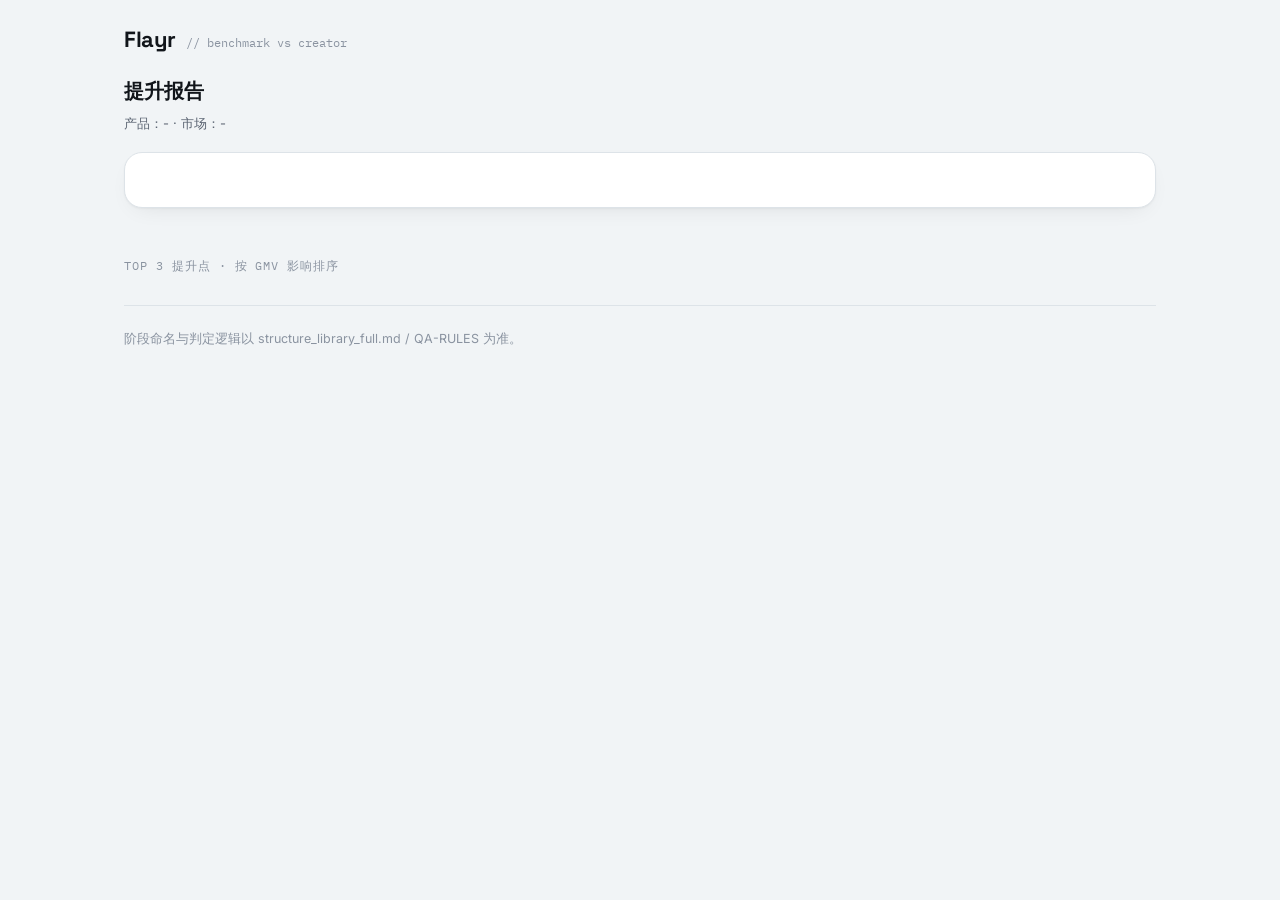
==== assets/bd_report.html @ 7336ace4 "feat: add BD internal report frontend" ====
<!DOCTYPE html>
<html lang="zh-CN">
<head>
<meta charset="UTF-8">
<meta name="viewport" content="width=device-width, initial-scale=1.0">
<title>Flayr · 提升报告</title>
<link rel="preconnect" href="https://fonts.googleapis.com">
<link rel="preconnect" href="https://fonts.gstatic.com" crossorigin>
<link href="https://fonts.googleapis.com/css2?family=Space+Grotesk:wght@500;600;700&family=Inter:wght@400;500;600&family=IBM+Plex+Mono:wght@400;500&display=swap" rel="stylesheet">
<style>
  :root{
    --ink:#11151A;
    --ink-soft:#5B6472;
    --ink-faint:#8A93A0;
    --paper:#F1F4F6;
    --surface:#FFFFFF;
    --line:#DDE3E8;
    --teal:#0EA9A0;
    --teal-soft:#E1F5F3;
    --teal-ink:#075D57;
    --coral:#E8623F;
    --coral-soft:#FCEAE4;
    --coral-ink:#8A3A24;
    --amber:#DB9A2E;
    --amber-soft:#FBF1DD;
    --amber-ink:#7A5510;
    --red:#D64545;
    --red-soft:#FBE7E7;
    --red-ink:#822424;
    --gray-chip:#9AA3AC;
    --gray-chip-soft:#EDEFF1;
    --gray-chip-ink:#565E68;
    --radius:10px;
    --radius-lg:18px;
    --font-display:'Space Grotesk','PingFang SC','Microsoft YaHei',sans-serif;
    --font-body:'Inter','PingFang SC','Microsoft YaHei',sans-serif;
    --font-mono:'IBM Plex Mono','SF Mono',monospace;
    --shadow-card:0 1px 2px rgba(17,21,26,0.04), 0 8px 24px -12px rgba(17,21,26,0.12);
  }

  *{box-sizing:border-box;}
  html,body{margin:0;padding:0;}
  body{
    background:var(--paper);color:var(--ink);font-family:var(--font-body);font-size:15px;line-height:1.6;
    -webkit-font-smoothing:antialiased;
  }
  h1,h2,h3{font-family:var(--font-display);font-weight:600;margin:0;color:var(--ink);}
  p{margin:0;}
  .app{max-width:1080px;margin:0 auto;padding:0 24px 80px;}
  .topbar{display:flex;align-items:center;justify-content:space-between;padding:22px 0 18px;gap:14px;}
  .wordmark{display:flex;align-items:baseline;gap:10px;}
  .wordmark .mark{font-family:var(--font-display);font-weight:700;font-size:22px;letter-spacing:-0.02em;}
  .wordmark .tag{font-size:12px;color:var(--ink-faint);font-family:var(--font-mono);}
  .report-top{display:flex;align-items:flex-start;justify-content:space-between;gap:16px;margin-bottom:18px;flex-wrap:wrap;}
  .report-title-row{display:flex;align-items:center;gap:10px;flex-wrap:wrap;}
  .badge{font-size:11.5px;font-family:var(--font-mono);padding:4px 10px;border-radius:999px;}
  .badge-level-strategy{background:var(--ink);color:#fff;}
  .badge-level-basic{background:var(--gray-chip-soft);color:var(--gray-chip-ink);}
  .report-meta{font-size:13px;color:var(--ink-soft);margin-top:6px;}
  .degraded-inline{font-size:12.5px;color:var(--amber-ink);margin-top:8px;display:flex;align-items:center;gap:6px;}
  .card{background:var(--surface);border:1px solid var(--line);border-radius:var(--radius-lg);box-shadow:var(--shadow-card);}
  .summary-card{padding:20px 22px;margin-bottom:16px;}
  .summary-card p{color:var(--ink-soft);font-size:14px;}
  .summary-card .verdict{color:var(--ink);font-size:15px;font-weight:500;margin-bottom:8px;}
  .gate-row{display:flex;gap:10px;flex-wrap:wrap;margin-top:14px;}
  .gate-chip{display:flex;align-items:center;gap:8px;padding:8px 12px;border-radius:10px;background:var(--red-soft);font-size:12.5px;color:var(--red-ink);}
  .gate-chip .p-tag{font-family:var(--font-mono);font-weight:600;background:var(--red);color:#fff;padding:1px 6px;border-radius:5px;font-size:11px;}
  .gate-chip.p2{background:var(--amber-soft);color:var(--amber-ink);}
  .gate-chip.p2 .p-tag{background:var(--amber);}
  .stage-tabs{display:flex;gap:6px;margin:20px 0 4px;overflow-x:auto;padding-bottom:2px;}
  .stage-tab{font-family:var(--font-mono);font-size:13px;padding:8px 14px;border-radius:9px;border:1px solid var(--line);background:var(--surface);color:var(--ink-soft);white-space:nowrap;flex-shrink:0;}
  .stage-tab .sev-dot{display:inline-block;width:6px;height:6px;border-radius:50%;margin-right:6px;}
  .stage-tab.active{background:var(--ink);color:#fff;border-color:var(--ink);}
  .stage-tab.active .sev-dot{filter:brightness(1.4);}
  .stage-panel{display:none;margin-top:14px;}
  .stage-panel.active{display:block;}
  .stage-panel-head{display:flex;align-items:center;justify-content:space-between;margin-bottom:12px;flex-wrap:wrap;gap:10px;}
  .stage-panel-head h3{font-size:16px;}
  .sev-chip{font-size:12px;padding:4px 11px;border-radius:999px;font-weight:500;}
  .sev-small{background:var(--gray-chip-soft);color:var(--gray-chip-ink);}
  .sev-medium{background:var(--amber-soft);color:var(--amber-ink);}
  .sev-large{background:var(--red-soft);color:var(--red-ink);}
  .compare-grid{display:grid;grid-template-columns:1fr 180px 1fr;gap:14px;align-items:stretch;}
  .compare-col{border-radius:14px;padding:16px;background:var(--surface);border:1px solid var(--line);}
  .compare-col.creator{border-top:3px solid var(--coral);}
  .compare-col.benchmark{border-top:3px solid var(--teal);}
  .compare-col .who{font-size:11.5px;font-family:var(--font-mono);text-transform:uppercase;letter-spacing:.06em;margin-bottom:10px;}
  .compare-col.creator .who{color:var(--coral-ink);}
  .compare-col.benchmark .who{color:var(--teal-ink);}
  .frame-thumb{width:100%;height:92px;border-radius:9px;margin-bottom:10px;position:relative;overflow:hidden;display:flex;align-items:flex-end;}
  .compare-col.creator .frame-thumb{background:linear-gradient(135deg,var(--coral-soft),#fff);}
  .compare-col.benchmark .frame-thumb{background:linear-gradient(135deg,var(--teal-soft),#fff);}
  .frame-thumb .ts{font-family:var(--font-mono);font-size:11px;background:rgba(17,21,26,0.72);color:#fff;padding:2px 7px;border-radius:6px;margin:8px;}
  .compare-col .evidence-text{font-size:13px;color:var(--ink-soft);}
  .gap-col{display:flex;flex-direction:column;align-items:center;justify-content:center;text-align:center;gap:8px;padding:14px 10px;border-radius:14px;background:var(--paper);border:1px dashed var(--line);}
  .gap-col .gap-text{font-size:12.5px;color:var(--ink-soft);}
  .talking-point{margin-top:14px;padding:14px 16px;border-radius:12px;background:var(--gray-chip-soft);border:1px dashed var(--gray-chip);}
  .talking-point .tp-label{display:flex;align-items:center;gap:6px;font-size:11.5px;font-family:var(--font-mono);color:var(--gray-chip-ink);text-transform:uppercase;letter-spacing:.04em;margin-bottom:6px;}
  .talking-point .tp-label .internal-tag{background:var(--ink);color:#fff;padding:1px 6px;border-radius:5px;font-size:10px;letter-spacing:0;}
  .talking-point p{font-size:13px;color:var(--ink-soft);}
  .improve-list{margin-top:26px;}
  .section-title{font-size:12px;font-family:var(--font-mono);text-transform:uppercase;letter-spacing:0.08em;color:var(--ink-faint);margin-bottom:10px;}
  .improve-card{padding:18px 20px;margin-bottom:14px;}
  .improve-head{display:flex;align-items:center;justify-content:space-between;flex-wrap:wrap;gap:10px;margin-bottom:12px;}
  .improve-head .left{display:flex;align-items:center;gap:10px;flex-wrap:wrap;}
  .rank-badge{width:26px;height:26px;border-radius:50%;background:var(--ink);color:#fff;font-family:var(--font-mono);font-size:13px;display:flex;align-items:center;justify-content:center;flex-shrink:0;}
  .tag-row{display:flex;gap:8px;flex-wrap:wrap;}
  .mini-tag{font-size:11.5px;padding:3px 9px;border-radius:999px;background:var(--gray-chip-soft);color:var(--gray-chip-ink);}
  .mini-tag.gmv-high{background:var(--red-soft);color:var(--red-ink);}
  .mini-tag.gmv-mid{background:var(--amber-soft);color:var(--amber-ink);}
  .plan-grid{display:grid;grid-template-columns:1fr 1fr;gap:14px;}
  .plan-box{border:1px solid var(--line);border-radius:12px;padding:14px 16px;}
  .plan-box .plan-label{font-size:11.5px;font-family:var(--font-mono);color:var(--ink-faint);margin-bottom:6px;}
  .plan-box p{font-size:13px;color:var(--ink-soft);}
  .report-footer{margin-top:30px;padding-top:20px;border-top:1px solid var(--line);}
  .footer-note{font-size:12.5px;color:var(--ink-faint);}
  @media (max-width:820px){.compare-grid{grid-template-columns:1fr;}}
  @media (max-width:720px){.app{padding-left:16px;padding-right:16px;}.plan-grid{grid-template-columns:1fr;}}
</style>
</head>
<body>
<div class="app">
  <div class="topbar">
    <div class="wordmark"><span class="mark">Flayr</span><span class="tag">// benchmark vs creator</span></div>
  </div>

  <div class="report-top">
    <div>
      <div class="report-title-row">
        <h2 style="font-size:20px;" id="report-title">提升报告</h2>
        <span class="badge" id="report-level-badge"></span>
      </div>
      <div class="report-meta" id="report-meta">产品：- · 市场：-</div>
      <div class="degraded-inline" id="report-degraded-inline" style="display:none;">
        <svg width="13" height="13" viewBox="0 0 24 24" fill="none" stroke="currentColor" stroke-width="2"><path d="M12 9v4M12 17h.01M10.29 3.86L1.82 18a2 2 0 0 0 1.71 3h16.94a2 2 0 0 0 1.71-3L13.71 3.86a2 2 0 0 0-3.42 0z"/></svg>
        <span id="degraded-text">分析存在降级信息</span>
      </div>
    </div>
  </div>

  <div id="report-done-content">
    <div class="card summary-card">
      <div class="verdict" id="summary-verdict"></div>
      <p id="summary-detail"></p>
      <div class="gate-row" id="summary-gates"></div>
    </div>

    <div class="stage-tabs" id="stage-tabs"></div>
    <div id="stage-panels"></div>

    <div class="improve-list">
      <div class="section-title" style="margin-top:8px;">TOP 3 提升点 · 按 GMV 影响排序</div>
      <div id="improvement-cards"></div>
    </div>

    <div class="report-footer">
      <span class="footer-note">阶段命名与判定逻辑以 structure_library_full.md / QA-RULES 为准。</span>
    </div>
  </div>
</div>

<script>
(function(){
  var report = {{bd_report_data}};
  function $(id){ return document.getElementById(id); }
  function text(value){ return value == null ? '' : String(value); }
  function el(tag, className, value){
    var node = document.createElement(tag);
    if (className) node.className = className;
    if (value != null) node.textContent = text(value);
    return node;
  }
  function append(parent, tag, className, value){
    var node = el(tag, className, value);
    parent.appendChild(node);
    return node;
  }
  function severityClass(stage){ return stage.severityClass || 'sev-small'; }
  function severityLabel(stage){ return stage.severityLabel || '未分析'; }
  function renderStageTabs(){
    var tabs = $('stage-tabs');
    var panels = $('stage-panels');
    (report.stages || []).forEach(function(stage, index){
      var tab = el('button', 'stage-tab' + (index === 0 ? ' active' : ''));
      tab.type = 'button';
      append(tab, 'span', 'sev-dot', '');
      tab.querySelector('.sev-dot').style.background = stage.dotColor || 'var(--gray-chip)';
      tab.appendChild(document.createTextNode(stage.code + ' ' + stage.name));
      var panelId = 'panel-' + stage.code;
      tab.addEventListener('click', function(){
        document.querySelectorAll('.stage-tab').forEach(function(item){ item.classList.remove('active'); });
        document.querySelectorAll('.stage-panel').forEach(function(item){ item.classList.remove('active'); });
        tab.classList.add('active');
        $(panelId).classList.add('active');
      });
      tabs.appendChild(tab);

      var panel = el('div', 'stage-panel' + (index === 0 ? ' active' : ''));
      panel.id = panelId;
      var head = append(panel, 'div', 'stage-panel-head');
      append(head, 'h3', '', stage.code + ' · ' + stage.name);
      append(head, 'span', 'sev-chip ' + severityClass(stage), '差距等级：' + severityLabel(stage));
      var grid = append(panel, 'div', 'compare-grid');
      renderSide(grid, 'creator', '达人表现', stage.creator);
      var gap = append(grid, 'div', 'gap-col');
      append(gap, 'span', 'sev-chip ' + severityClass(stage), severityLabel(stage) + '差距');
      append(gap, 'div', 'gap-text', stage.gap);
      renderSide(grid, 'benchmark', '标杆表现', stage.benchmark);
      var talking = append(panel, 'div', 'talking-point');
      var label = append(talking, 'div', 'tp-label');
      append(label, 'span', 'internal-tag', '内部');
      label.appendChild(document.createTextNode('跟达人怎么说'));
      append(talking, 'p', '', stage.talkingPoint);
      panels.appendChild(panel);
    });
  }
  function renderSide(grid, role, title, side){
    var column = append(grid, 'div', 'compare-col ' + role);
    append(column, 'div', 'who', title);
    var thumb = append(column, 'div', 'frame-thumb');
    append(thumb, 'span', 'ts', side.ts || '待确认');
    append(column, 'div', 'evidence-text', side.text || '暂无明确证据。');
  }
  function renderGates(){
    var gates = $('summary-gates');
    (report.gates || []).forEach(function(gate){
      var chip = el('div', 'gate-chip' + (gate.level === 'P0' ? '' : ' p2'));
      append(chip, 'span', 'p-tag', gate.level);
      chip.appendChild(document.createTextNode(gate.text));
      gates.appendChild(chip);
    });
  }
  function renderImprovements(){
    var container = $('improvement-cards');
    (report.improvements || []).forEach(function(item){
      var card = append(container, 'div', 'card improve-card');
      var head = append(card, 'div', 'improve-head');
      var left = append(head, 'div', 'left');
      append(left, 'span', 'rank-badge', item.rank);
      append(left, 'span', '', item.title);
      var tags = append(head, 'div', 'tag-row');
      append(tags, 'span', 'mini-tag ' + (item.gmvClass || ''), 'GMV 影响：' + item.gmvImpact);
      append(tags, 'span', 'mini-tag', '差距类型：' + item.gapType);
      var planGrid = append(card, 'div', 'plan-grid');
      renderPlan(planGrid, '方案 A · AI 生成图 / 拍摄指令', item.planA);
      renderPlan(planGrid, '方案 B · 标杆对应镜头', item.planB);
    });
    if (!(report.improvements || []).length){
      var empty = append(container, 'div', 'card improve-card');
      append(empty, 'p', '', '本次没有可展示的提升点，请结合阶段证据和沟通素材继续核对。');
    }
  }
  function renderPlan(parent, label, value){
    var box = append(parent, 'div', 'plan-box');
    append(box, 'div', 'plan-label', label);
    append(box, 'p', '', value || '暂无明确方案。');
  }

  $('report-title').textContent = report.title || '提升报告';
  $('report-meta').textContent = '产品：' + (report.product || '未填写') + ' · 市场：' + (report.market || '未指定市场') + (report.generatedAt ? ' · ' + report.generatedAt : '');
  var badge = $('report-level-badge');
  badge.textContent = report.strategyLevel ? '策略增强分析' : '视频证据分析';
  badge.className = 'badge ' + (report.strategyLevel ? 'badge-level-strategy' : 'badge-level-basic');
  if (report.degraded){
    $('report-degraded-inline').style.display = 'flex';
    $('degraded-text').textContent = report.degradedReason || '分析存在降级信息';
  }
  $('summary-verdict').textContent = report.summary.verdict || '本次报告暂无一句话结论。';
  $('summary-detail').textContent = report.summary.detail || '请结合下方阶段证据、差距和沟通素材查看。';
  renderGates();
  renderStageTabs();
  renderImprovements();
})();
</script>
</body>
</html>
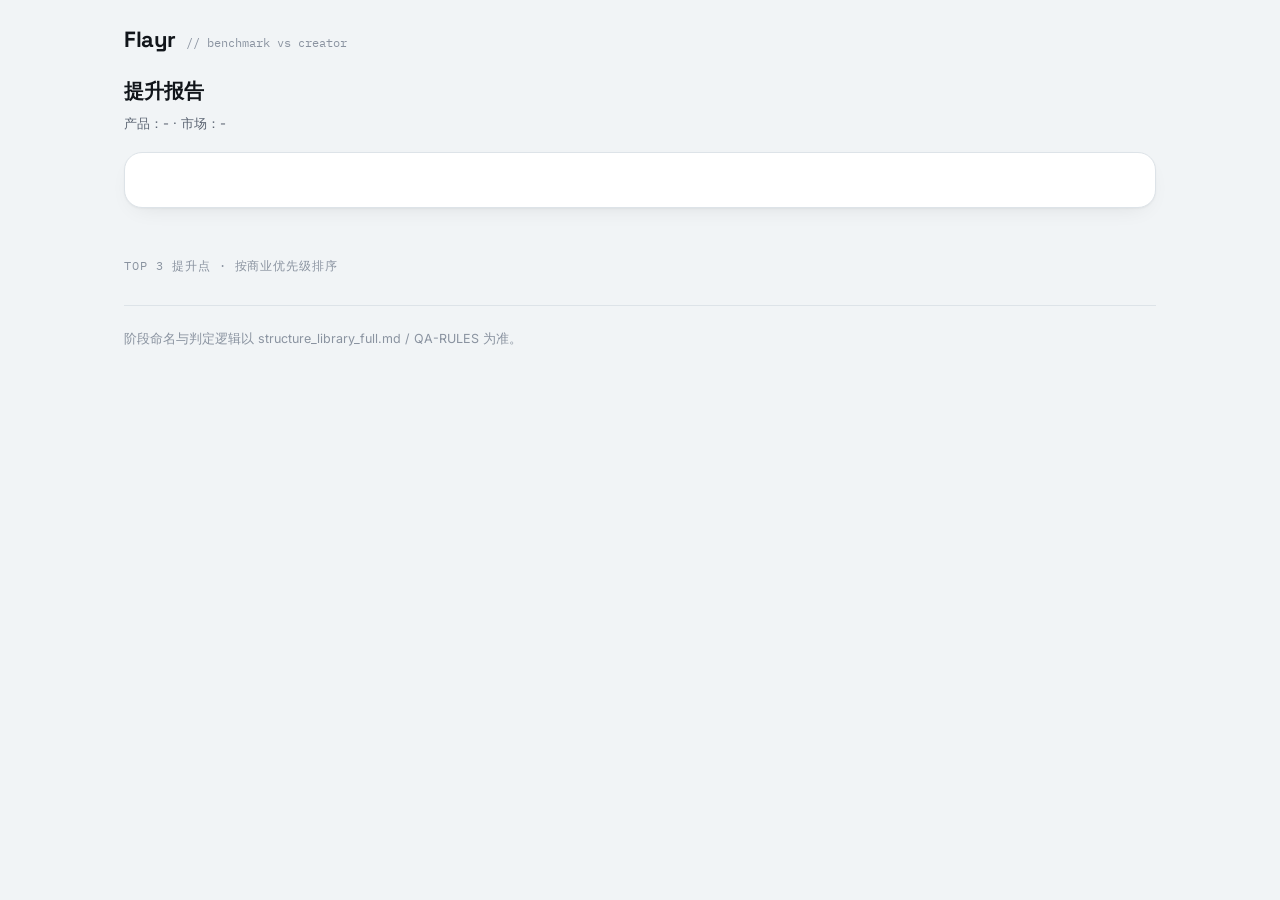
==== commit 43e91cde: "fix: complete remaining review findings" ====
--- a/assets/bd_report.html
+++ b/assets/bd_report.html
@@ -63,10 +63,13 @@
   .summary-card p{color:var(--ink-soft);font-size:14px;}
   .summary-card .verdict{color:var(--ink);font-size:15px;font-weight:500;margin-bottom:8px;}
   .gate-row{display:flex;gap:10px;flex-wrap:wrap;margin-top:14px;}
-  .gate-chip{display:flex;align-items:center;gap:8px;padding:8px 12px;border-radius:10px;background:var(--red-soft);font-size:12.5px;color:var(--red-ink);}
-  .gate-chip .p-tag{font-family:var(--font-mono);font-weight:600;background:var(--red);color:#fff;padding:1px 6px;border-radius:5px;font-size:11px;}
-  .gate-chip.p2{background:var(--amber-soft);color:var(--amber-ink);}
-  .gate-chip.p2 .p-tag{background:var(--amber);}
+  .gate-chip{display:flex;align-items:center;gap:8px;padding:8px 12px;border-radius:10px;background:var(--gray-chip-soft);font-size:12.5px;color:var(--gray-chip-ink);}
+  .gate-chip .priority-tag{font-family:var(--font-mono);font-weight:600;background:var(--gray-chip);color:#fff;padding:1px 6px;border-radius:5px;font-size:11px;white-space:nowrap;}
+  .gate-chip.priority-high{background:var(--red-soft);color:var(--red-ink);}
+  .gate-chip.priority-high .priority-tag{background:var(--red);}
+  .gate-chip.priority-mid{background:var(--amber-soft);color:var(--amber-ink);}
+  .gate-chip.priority-mid .priority-tag{background:var(--amber);}
+  .gate-chip .evidence-tag{font-size:11px;color:inherit;white-space:nowrap;}
   .stage-tabs{display:flex;gap:6px;margin:20px 0 4px;overflow-x:auto;padding-bottom:2px;}
   .stage-tab{font-family:var(--font-mono);font-size:13px;padding:8px 14px;border-radius:9px;border:1px solid var(--line);background:var(--surface);color:var(--ink-soft);white-space:nowrap;flex-shrink:0;}
   .stage-tab .sev-dot{display:inline-block;width:6px;height:6px;border-radius:50%;margin-right:6px;}
@@ -106,8 +109,8 @@
   .rank-badge{width:26px;height:26px;border-radius:50%;background:var(--ink);color:#fff;font-family:var(--font-mono);font-size:13px;display:flex;align-items:center;justify-content:center;flex-shrink:0;}
   .tag-row{display:flex;gap:8px;flex-wrap:wrap;}
   .mini-tag{font-size:11.5px;padding:3px 9px;border-radius:999px;background:var(--gray-chip-soft);color:var(--gray-chip-ink);}
-  .mini-tag.gmv-high{background:var(--red-soft);color:var(--red-ink);}
-  .mini-tag.gmv-mid{background:var(--amber-soft);color:var(--amber-ink);}
+  .mini-tag.priority-high{background:var(--red-soft);color:var(--red-ink);}
+  .mini-tag.priority-mid{background:var(--amber-soft);color:var(--amber-ink);}
   .plan-grid{display:grid;grid-template-columns:1fr 1fr;gap:14px;}
   .plan-box{border:1px solid var(--line);border-radius:12px;padding:14px 16px;}
   .plan-box .plan-label{font-size:11.5px;font-family:var(--font-mono);color:var(--ink-faint);margin-bottom:6px;}
@@ -149,7 +152,7 @@
     <div id="stage-panels"></div>
 
     <div class="improve-list">
-      <div class="section-title" style="margin-top:8px;">TOP 3 提升点 · 按 GMV 影响排序</div>
+      <div class="section-title" style="margin-top:8px;">TOP 3 提升点 · 按商业优先级排序</div>
       <div id="improvement-cards"></div>
     </div>
 
@@ -224,8 +227,9 @@
   function renderGates(){
     var gates = $('summary-gates');
     (report.gates || []).forEach(function(gate){
-      var chip = el('div', 'gate-chip' + (gate.level === 'P0' ? '' : ' p2'));
-      append(chip, 'span', 'p-tag', gate.level);
+      var chip = el('div', 'gate-chip ' + (gate.priorityClass || 'priority-low'));
+      append(chip, 'span', 'priority-tag', gate.priorityLabel || '待评估');
+      append(chip, 'span', 'evidence-tag', '证据强度：' + (gate.evidenceStrength || '待确认') + ' · 置信度：' + (gate.confidence || '待确认'));
       chip.appendChild(document.createTextNode(gate.text));
       gates.appendChild(chip);
     });
@@ -239,7 +243,9 @@
       append(left, 'span', 'rank-badge', item.rank);
       append(left, 'span', '', item.title);
       var tags = append(head, 'div', 'tag-row');
-      append(tags, 'span', 'mini-tag ' + (item.gmvClass || ''), 'GMV 影响：' + item.gmvImpact);
+      append(tags, 'span', 'mini-tag ' + (item.priorityClass || ''), '商业优先级：' + (item.priorityLabel || '待评估'));
+      append(tags, 'span', 'mini-tag', '潜在影响：' + (item.impactDirection || '待评估'));
+      append(tags, 'span', 'mini-tag', '证据强度：' + (item.evidenceStrength || '待确认'));
       append(tags, 'span', 'mini-tag', '差距类型：' + item.gapType);
       var planGrid = append(card, 'div', 'plan-grid');
       renderPlan(planGrid, '方案 A · AI 生成图 / 拍摄指令', item.planA);
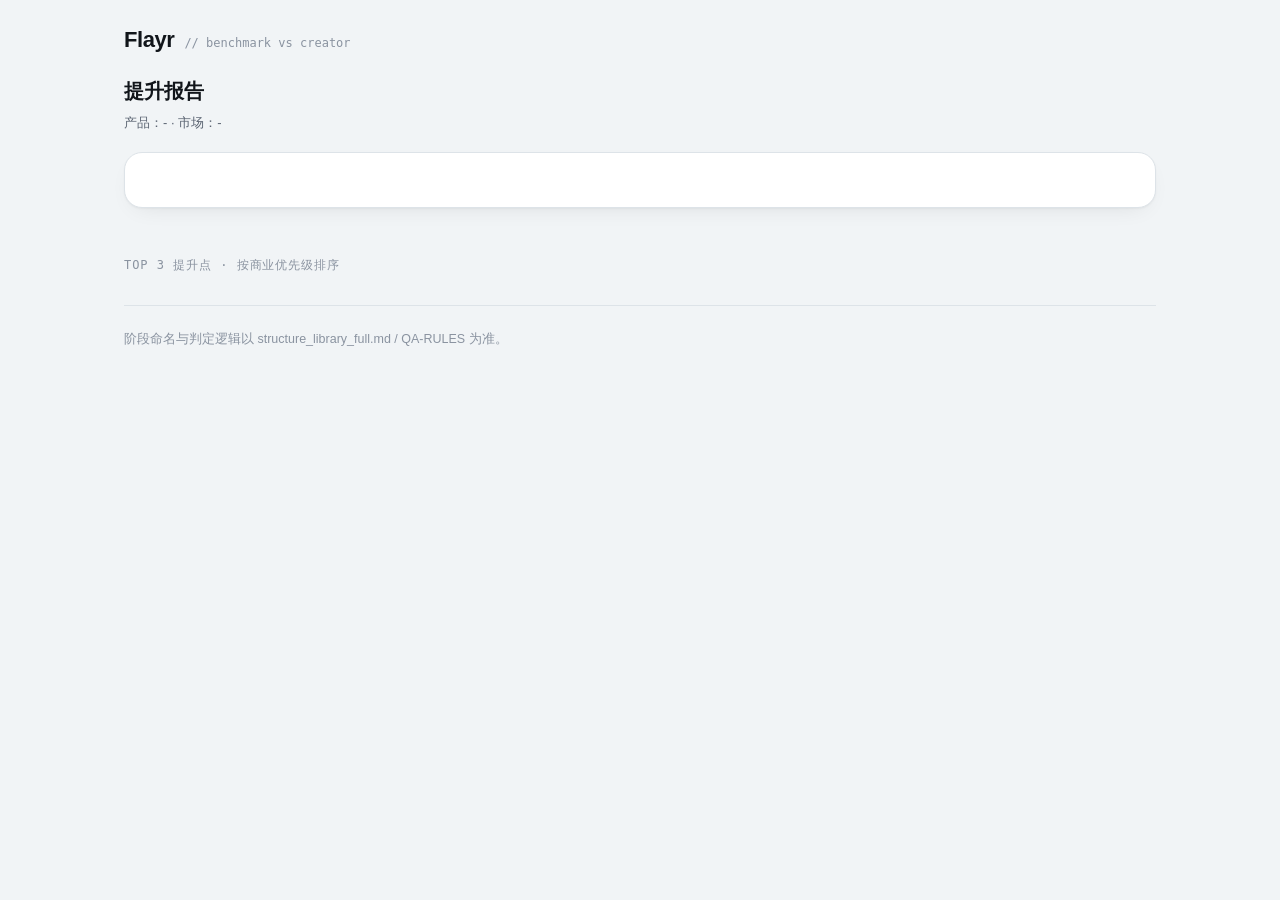
==== commit 47142a09: "fix: remove remote font requests from local reports" ====
--- a/assets/bd_report.html
+++ b/assets/bd_report.html
@@ -4,9 +4,6 @@
 <meta charset="UTF-8">
 <meta name="viewport" content="width=device-width, initial-scale=1.0">
 <title>Flayr · 提升报告</title>
-<link rel="preconnect" href="https://fonts.googleapis.com">
-<link rel="preconnect" href="https://fonts.gstatic.com" crossorigin>
-<link href="https://fonts.googleapis.com/css2?family=Space+Grotesk:wght@500;600;700&family=Inter:wght@400;500;600&family=IBM+Plex+Mono:wght@400;500&display=swap" rel="stylesheet">
 <style>
   :root{
     --ink:#11151A;
@@ -32,9 +29,9 @@
     --gray-chip-ink:#565E68;
     --radius:10px;
     --radius-lg:18px;
-    --font-display:'Space Grotesk','PingFang SC','Microsoft YaHei',sans-serif;
-    --font-body:'Inter','PingFang SC','Microsoft YaHei',sans-serif;
-    --font-mono:'IBM Plex Mono','SF Mono',monospace;
+    --font-display:-apple-system,BlinkMacSystemFont,"Segoe UI","PingFang SC","Microsoft YaHei",sans-serif;
+    --font-body:-apple-system,BlinkMacSystemFont,"Segoe UI","PingFang SC","Microsoft YaHei",sans-serif;
+    --font-mono:ui-monospace,"SFMono-Regular","SF Mono",Menlo,Consolas,monospace;
     --shadow-card:0 1px 2px rgba(17,21,26,0.04), 0 8px 24px -12px rgba(17,21,26,0.12);
   }
 
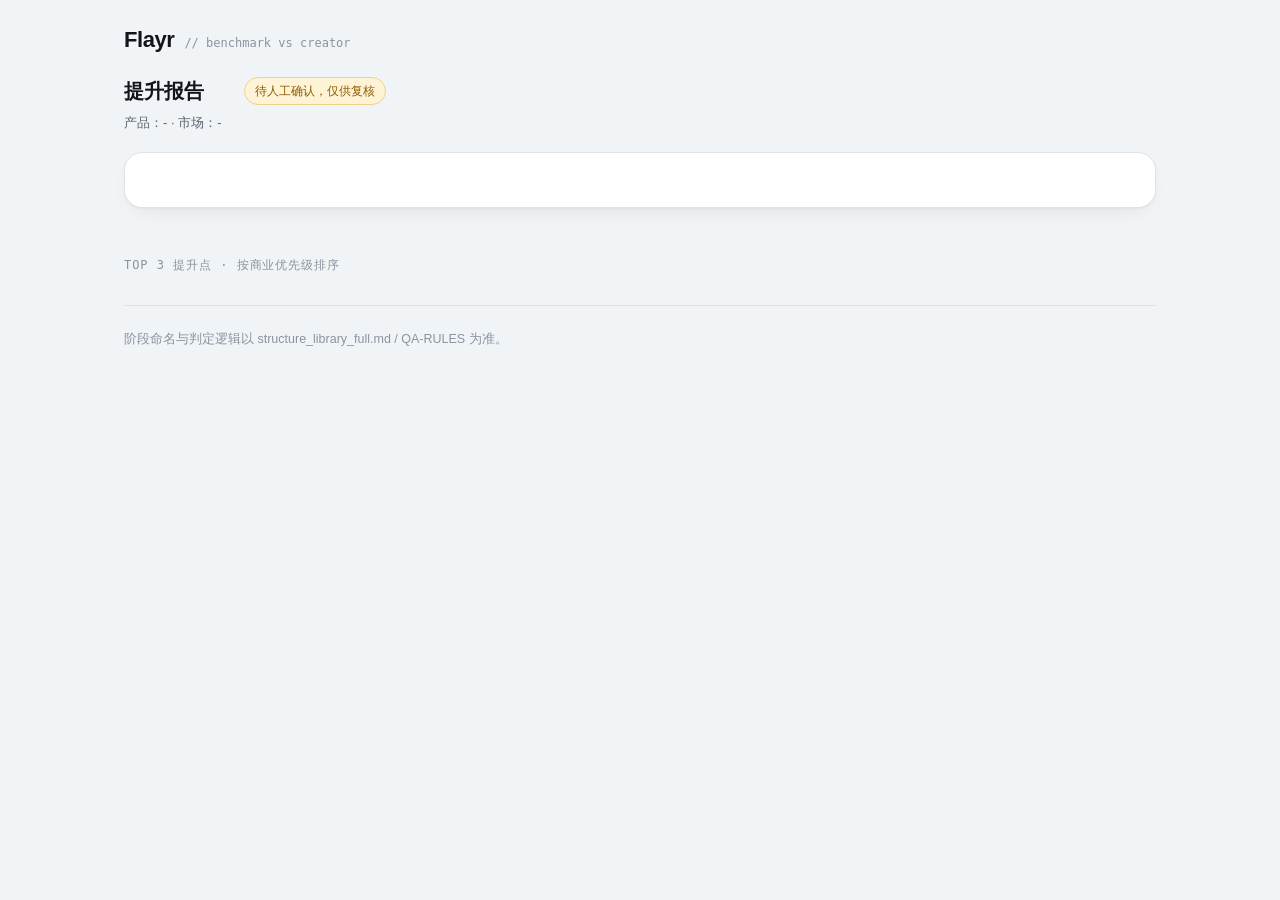
==== commit 5ac0ba61: "feat: add local human review gate" ====
--- a/assets/bd_report.html
+++ b/assets/bd_report.html
@@ -53,6 +53,8 @@
   .badge{font-size:11.5px;font-family:var(--font-mono);padding:4px 10px;border-radius:999px;}
   .badge-level-strategy{background:var(--ink);color:#fff;}
   .badge-level-basic{background:var(--gray-chip-soft);color:var(--gray-chip-ink);}
+  .badge-review-pending{background:#fff3d6;color:#8a5a00;border:1px solid #f0d18a;}
+  .badge-review-approved{background:#e6f5ea;color:#216b3a;border:1px solid #b9dfc4;}
   .report-meta{font-size:13px;color:var(--ink-soft);margin-top:6px;}
   .degraded-inline{font-size:12.5px;color:var(--amber-ink);margin-top:8px;display:flex;align-items:center;gap:6px;}
   .card{background:var(--surface);border:1px solid var(--line);border-radius:var(--radius-lg);box-shadow:var(--shadow-card);}
@@ -129,6 +131,7 @@
       <div class="report-title-row">
         <h2 style="font-size:20px;" id="report-title">提升报告</h2>
         <span class="badge" id="report-level-badge"></span>
+        <span class="badge badge-review-pending" id="report-review-badge">待人工确认，仅供复核</span>
       </div>
       <div class="report-meta" id="report-meta">产品：- · 市场：-</div>
       <div class="degraded-inline" id="report-degraded-inline" style="display:none;">
@@ -177,6 +180,10 @@
   }
   function severityClass(stage){ return stage.severityClass || 'sev-small'; }
   function severityLabel(stage){ return stage.severityLabel || '未分析'; }
+  function gapChipText(stage){
+    var label = severityLabel(stage);
+    return label === '无差距' || label === '未涉及' || label === '证据不足，无法比较' ? label : label + '差距';
+  }
   function renderStageTabs(){
     var tabs = $('stage-tabs');
     var panels = $('stage-panels');
@@ -203,7 +210,7 @@
       var grid = append(panel, 'div', 'compare-grid');
       renderSide(grid, 'creator', '达人表现', stage.creator);
       var gap = append(grid, 'div', 'gap-col');
-      append(gap, 'span', 'sev-chip ' + severityClass(stage), severityLabel(stage) + '差距');
+      append(gap, 'span', 'sev-chip ' + severityClass(stage), gapChipText(stage));
       append(gap, 'div', 'gap-text', stage.gap);
       renderSide(grid, 'benchmark', '标杆表现', stage.benchmark);
       var talking = append(panel, 'div', 'talking-point');
@@ -264,6 +271,10 @@
   var badge = $('report-level-badge');
   badge.textContent = report.strategyLevel ? '策略增强分析' : '视频证据分析';
   badge.className = 'badge ' + (report.strategyLevel ? 'badge-level-strategy' : 'badge-level-basic');
+  var reviewBadge = $('report-review-badge');
+  var reviewed = report.reviewStatus === 'approved';
+  reviewBadge.textContent = reviewed ? '人工确认完成' : '待人工确认，仅供复核';
+  reviewBadge.className = 'badge ' + (reviewed ? 'badge-review-approved' : 'badge-review-pending');
   if (report.degraded){
     $('report-degraded-inline').style.display = 'flex';
     $('degraded-text').textContent = report.degradedReason || '分析存在降级信息';
